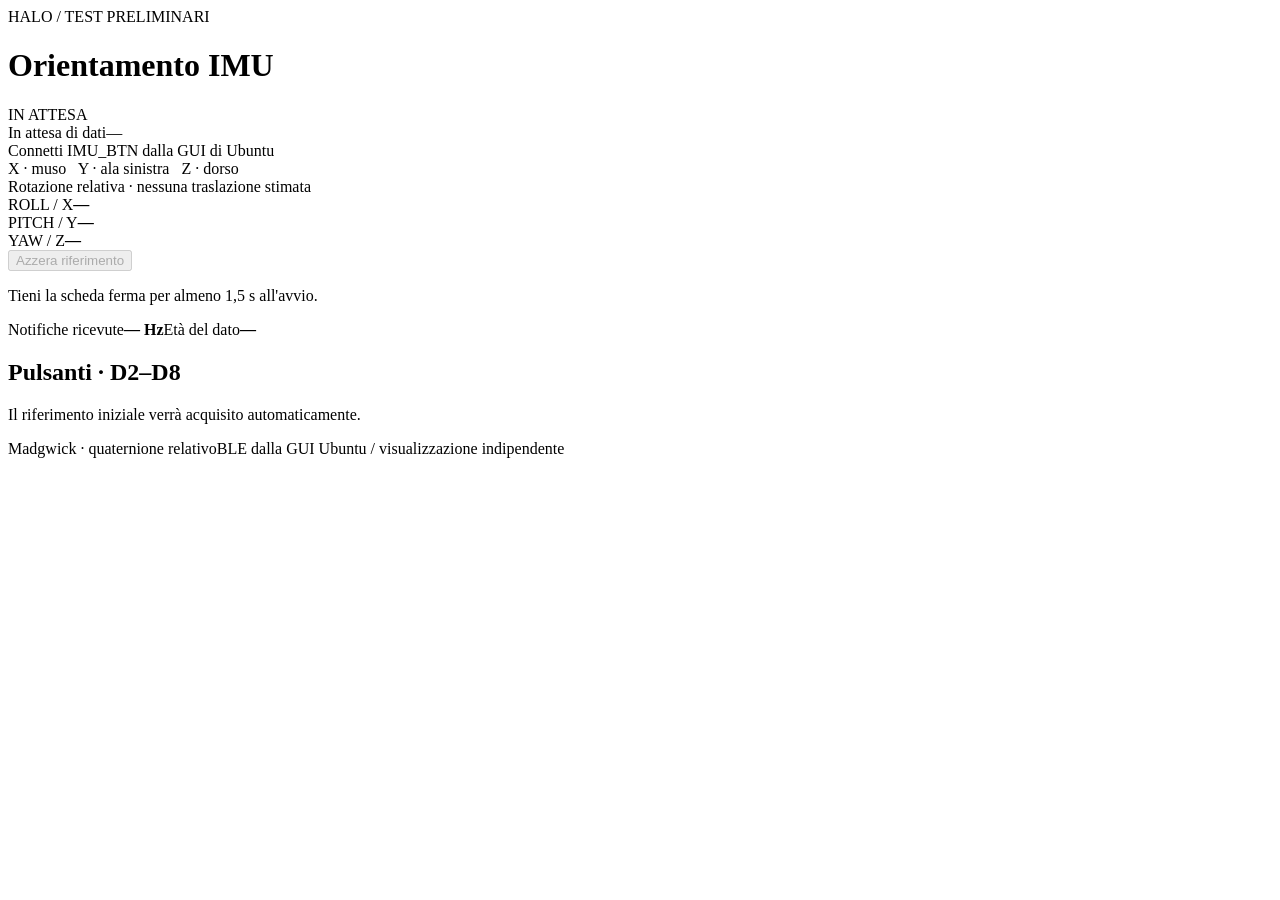
==== test_preliminari/bluetooth_test/templates/index.html @ 6c5e57e7 "bluetooth_test: visualizzatore Flask locale e fusione Madgwick verificata" ====
<!doctype html>
<html lang="it"><head><meta charset="utf-8"><meta name="viewport" content="width=device-width,initial-scale=1">
<meta name="reset-token" content="{{ token }}"><title>IMU · Banco di prova</title>
<link rel="icon" href="data:,"><link rel="stylesheet" href="/static/style.css?v=1">
<script type="importmap">{"imports":{"three":"/static/vendor/build/three.module.js","three/addons/":"/static/vendor/jsm/"}}</script>
</head><body>
<header><div><span class="eyebrow">HALO / TEST PRELIMINARI</span><h1>Orientamento IMU</h1></div><span id="source" class="badge">IN ATTESA</span></header>
<main><section class="instrument"><div class="topline"><span id="status">In attesa di dati</span><span id="mode">—</span></div><div id="scene"><div id="empty">Connetti IMU_BTN dalla GUI di Ubuntu</div></div><div class="legend">X · muso &nbsp; Y · ala sinistra &nbsp; Z · dorso<br>Rotazione relativa · nessuna traslazione stimata</div></section>
<aside><div class="metrics"><div><label>ROLL / X</label><strong id="roll">—</strong></div><div><label>PITCH / Y</label><strong id="pitch">—</strong></div><div><label>YAW / Z</label><strong id="yaw">—</strong></div></div><button id="reset" disabled>Azzera riferimento</button><p id="feedback" aria-live="polite">Tieni la scheda ferma per almeno 1,5 s all'avvio.</p><div class="details"><span>Notifiche ricevute</span><b id="hz">— Hz</b><span>Età del dato</span><b id="age">—</b></div><h2>Pulsanti · D2–D8</h2><div id="buttons"></div><p id="warning">Il riferimento iniziale verrà acquisito automaticamente.</p></aside></main>
<footer><span>Madgwick · quaternione relativo</span><span>BLE dalla GUI Ubuntu / visualizzazione indipendente</span></footer>
<script type="module" src="/static/app.js?v=3"></script></body></html>
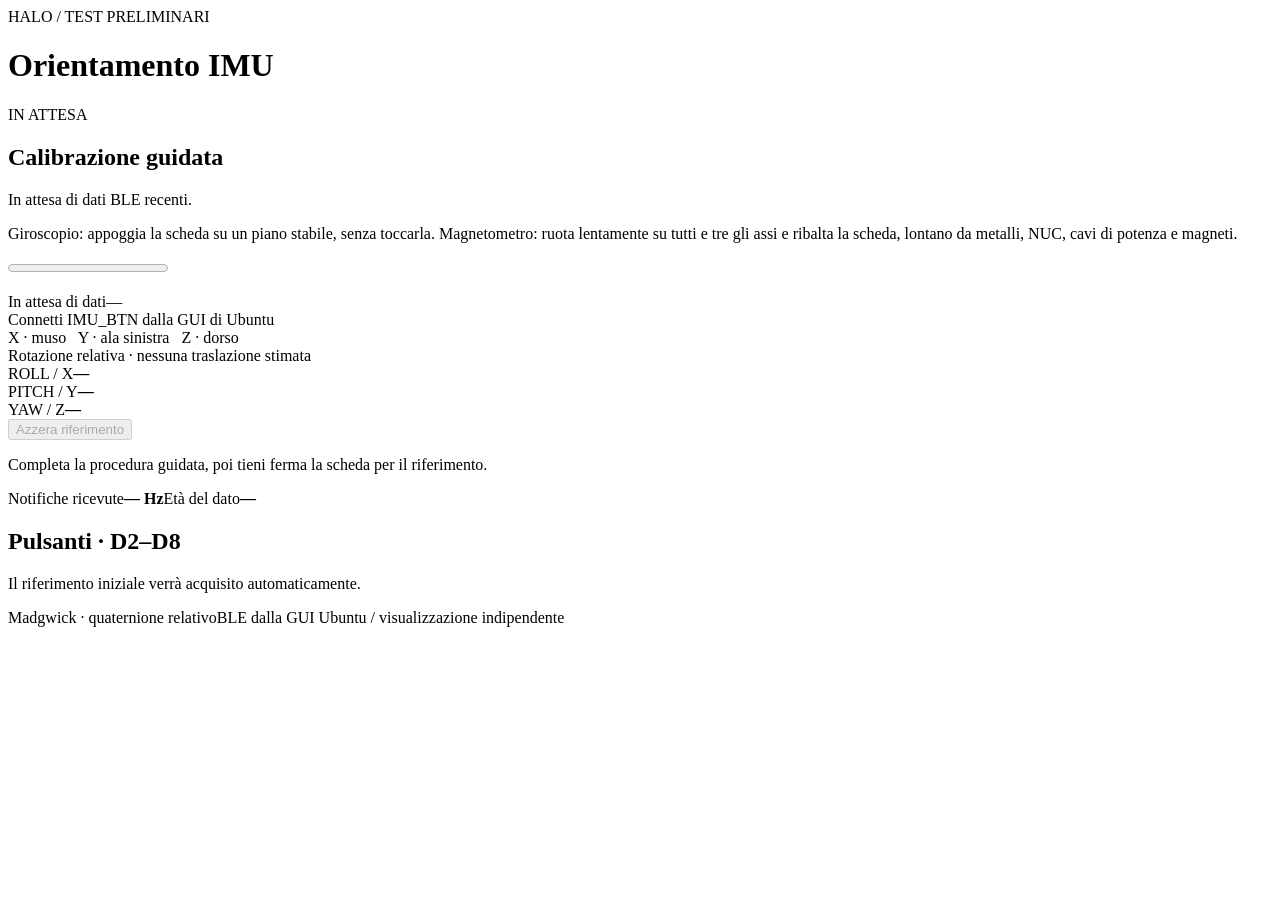
==== commit 900e8a31: "Aggiunge calibrazione guidata gyro e magnetometro con profili isolati" ====
--- a/test_preliminari/bluetooth_test/templates/index.html
+++ b/test_preliminari/bluetooth_test/templates/index.html
@@ -1,11 +1,19 @@
 <!doctype html>
 <html lang="it"><head><meta charset="utf-8"><meta name="viewport" content="width=device-width,initial-scale=1">
 <meta name="reset-token" content="{{ token }}"><title>IMU · Banco di prova</title>
-<link rel="icon" href="data:,"><link rel="stylesheet" href="/static/style.css?v=1">
+<link rel="icon" href="data:,"><link rel="stylesheet" href="/static/style.css?v=2">
 <script type="importmap">{"imports":{"three":"/static/vendor/build/three.module.js","three/addons/":"/static/vendor/jsm/"}}</script>
 </head><body>
 <header><div><span class="eyebrow">HALO / TEST PRELIMINARI</span><h1>Orientamento IMU</h1></div><span id="source" class="badge">IN ATTESA</span></header>
+<section id="calibration" aria-label="Calibrazione guidata">
+<div class="cal-heading"><h2 id="cal-title">Calibrazione guidata</h2><span id="cal-mode"></span></div>
+<p id="cal-message" role="status">In attesa di dati BLE recenti.</p>
+<p class="cal-instructions">Giroscopio: appoggia la scheda su un piano stabile, senza toccarla. Magnetometro: ruota lentamente su tutti e tre gli assi e ribalta la scheda, lontano da metalli, NUC, cavi di potenza e magneti.</p>
+<progress id="cal-progress" max="1" value="0" aria-label="Avanzamento raccolta"></progress>
+<div id="cal-details"></div><p id="cal-missing"></p><p id="cal-profile"></p><p id="cal-bias"></p><p id="cal-notice"></p><p id="cal-error" role="alert"></p>
+<div class="cal-actions"><button data-cal-action="mag" hidden>Avvia / rifai magnetometro</button><button data-cal-action="verifica" hidden>Verifica raccolta</button><button data-cal-action="riprova" hidden>Riprova</button><button data-cal-action="annulla" hidden>Annulla</button><button data-cal-action="gyro" hidden>Ricalibra giroscopio</button></div>
+</section>
 <main><section class="instrument"><div class="topline"><span id="status">In attesa di dati</span><span id="mode">—</span></div><div id="scene"><div id="empty">Connetti IMU_BTN dalla GUI di Ubuntu</div></div><div class="legend">X · muso &nbsp; Y · ala sinistra &nbsp; Z · dorso<br>Rotazione relativa · nessuna traslazione stimata</div></section>
-<aside><div class="metrics"><div><label>ROLL / X</label><strong id="roll">—</strong></div><div><label>PITCH / Y</label><strong id="pitch">—</strong></div><div><label>YAW / Z</label><strong id="yaw">—</strong></div></div><button id="reset" disabled>Azzera riferimento</button><p id="feedback" aria-live="polite">Tieni la scheda ferma per almeno 1,5 s all'avvio.</p><div class="details"><span>Notifiche ricevute</span><b id="hz">— Hz</b><span>Età del dato</span><b id="age">—</b></div><h2>Pulsanti · D2–D8</h2><div id="buttons"></div><p id="warning">Il riferimento iniziale verrà acquisito automaticamente.</p></aside></main>
+<aside><div class="metrics"><div><label>ROLL / X</label><strong id="roll">—</strong></div><div><label>PITCH / Y</label><strong id="pitch">—</strong></div><div><label>YAW / Z</label><strong id="yaw">—</strong></div></div><button id="reset" disabled>Azzera riferimento</button><p id="feedback" aria-live="polite">Completa la procedura guidata, poi tieni ferma la scheda per il riferimento.</p><div class="details"><span>Notifiche ricevute</span><b id="hz">— Hz</b><span>Età del dato</span><b id="age">—</b></div><h2>Pulsanti · D2–D8</h2><div id="buttons"></div><p id="warning">Il riferimento iniziale verrà acquisito automaticamente.</p></aside></main>
 <footer><span>Madgwick · quaternione relativo</span><span>BLE dalla GUI Ubuntu / visualizzazione indipendente</span></footer>
-<script type="module" src="/static/app.js?v=3"></script></body></html>
+<script type="module" src="/static/app.js?v=4"></script></body></html>
